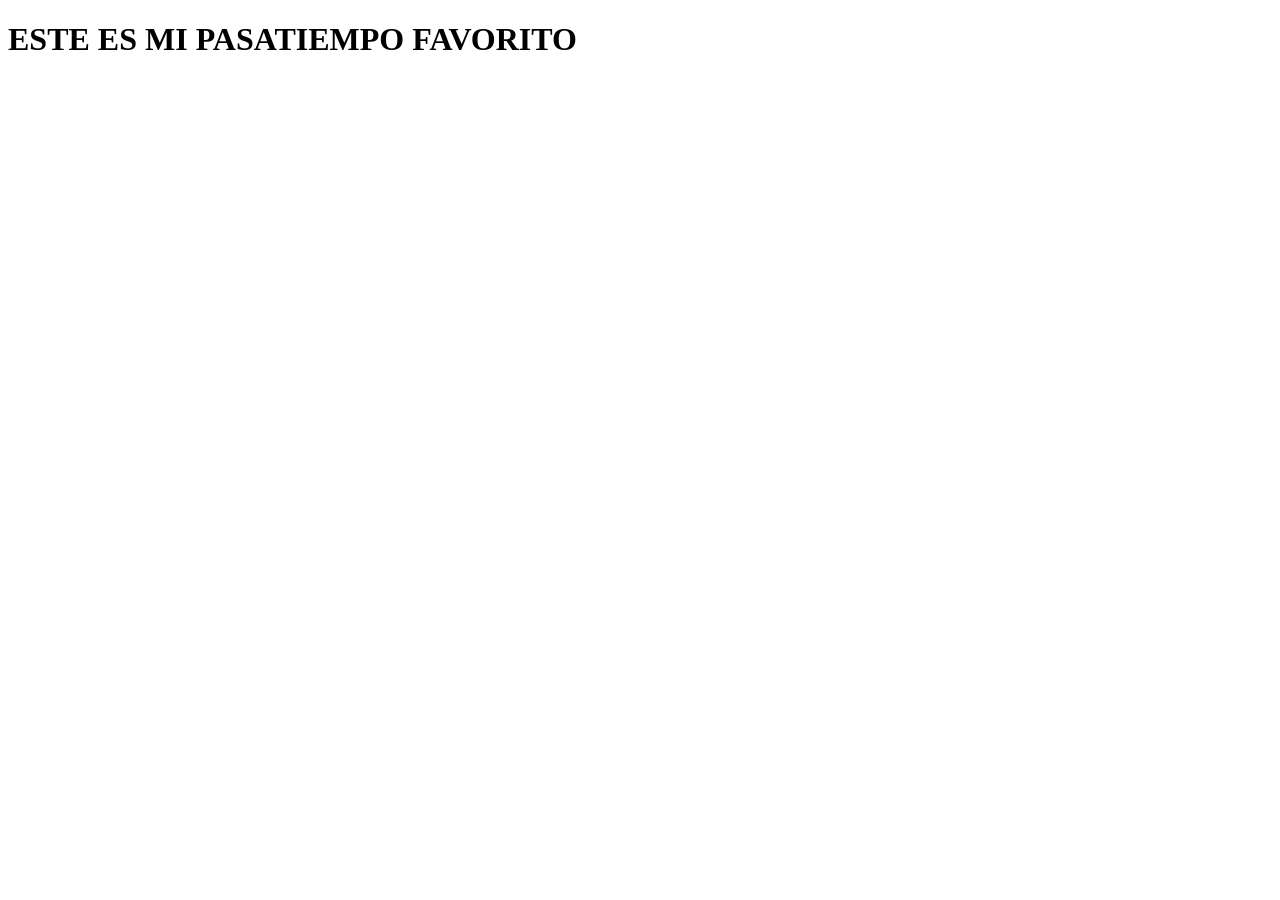
==== pasatiempos.html @ 4aa4c56f "NUEVO PROYECTO HOY" ====
<!DOCTYPE html>
<html lang="en">
<head>
    <meta charset="UTF-8">
    <meta name="viewport" content="width=device-width, initial-scale=1.0">
    <title>Document</title>
</head>
<body>
    <h1>ESTE ES MI PASATIEMPO FAVORITO</h1>
    
</body>
</html>
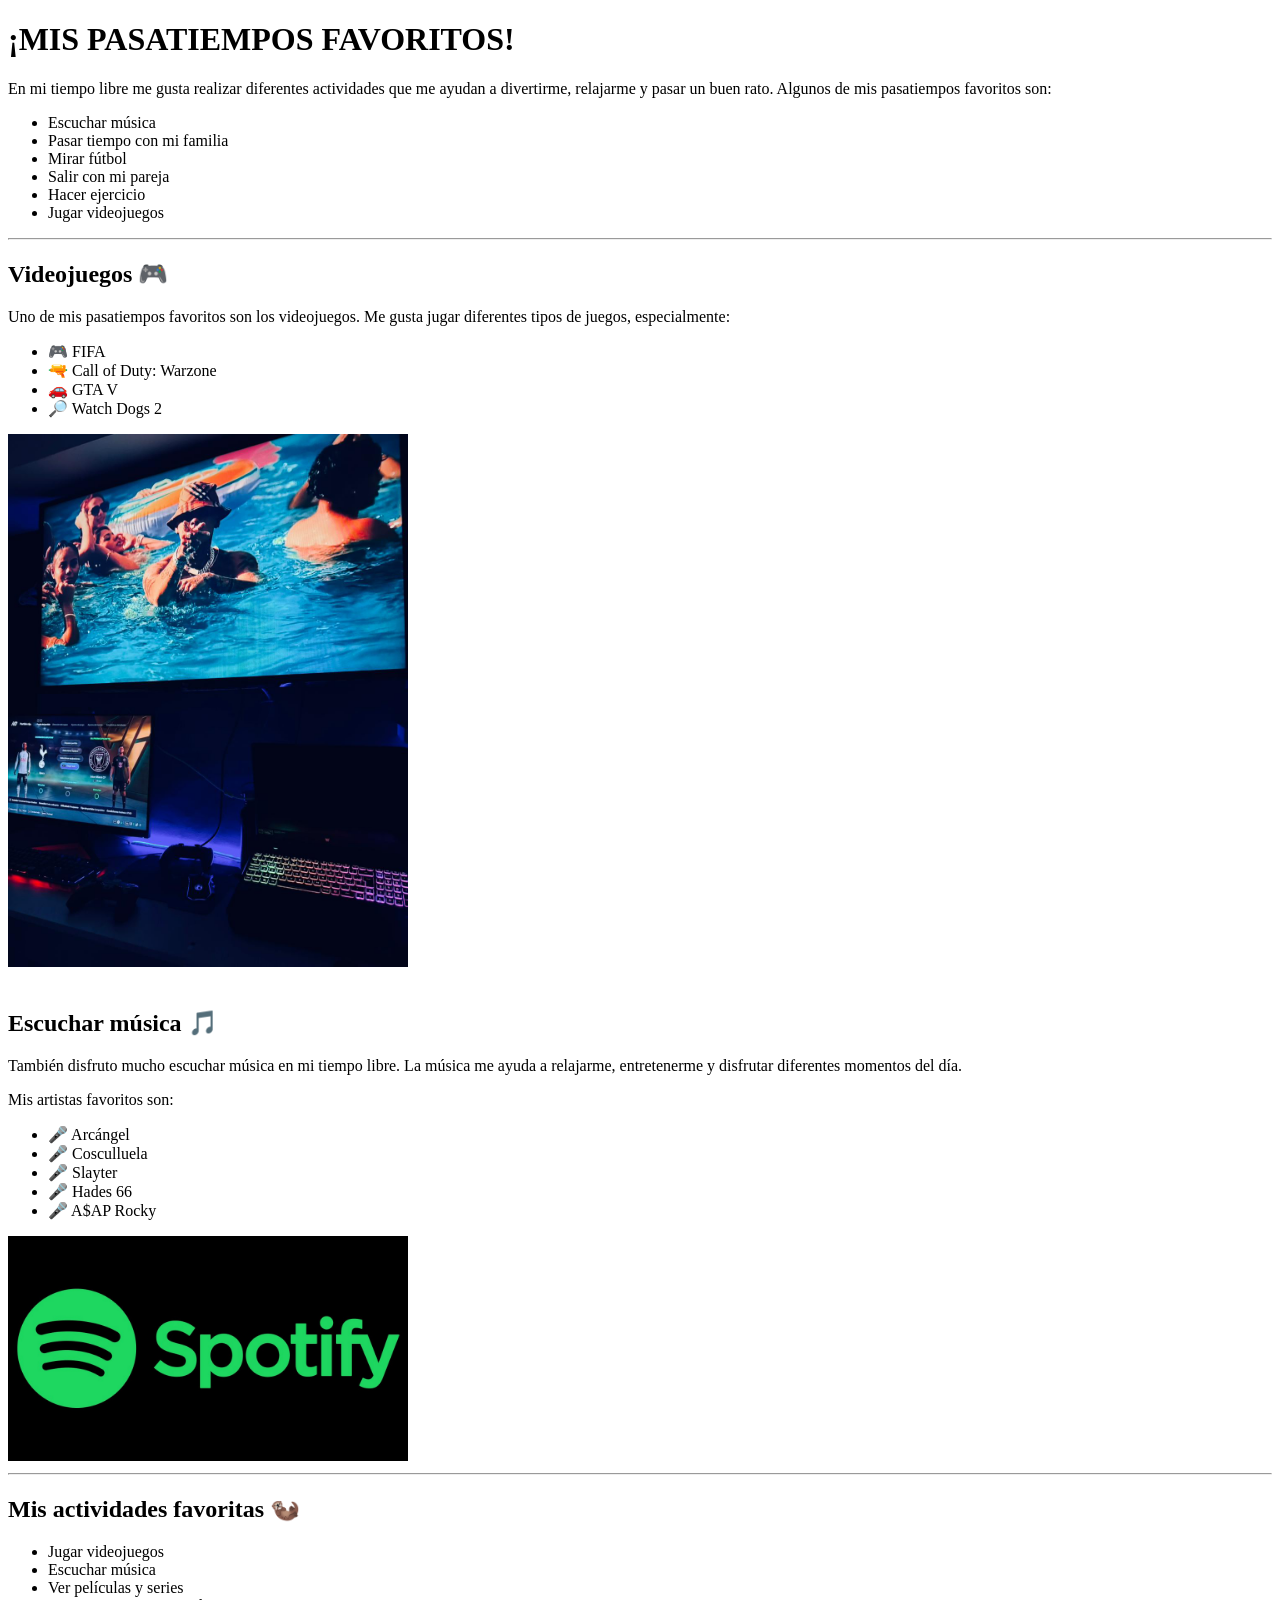
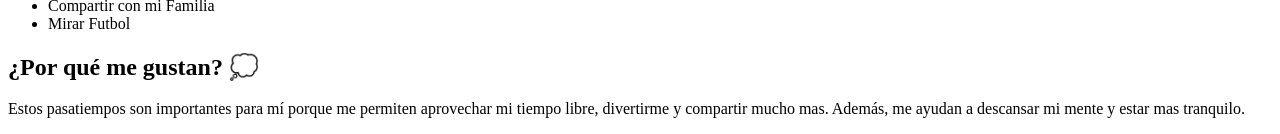
==== commit 155637f6: "AVANCE DEL DIA DE HOY DANIEL R 66" ====
--- a/pasatiempos.html
+++ b/pasatiempos.html
@@ -1,12 +1,93 @@
 <!DOCTYPE html>
-<html lang="en">
+<html lang="es">
 <head>
     <meta charset="UTF-8">
     <meta name="viewport" content="width=device-width, initial-scale=1.0">
-    <title>Document</title>
+    <title>Mis Pasatiempos</title>
 </head>
+
 <body>
-    <h1>ESTE ES MI PASATIEMPO FAVORITO</h1>
-    
+
+<h1>¡MIS PASATIEMPOS FAVORITOS!</h1>
+
+<p>
+    En mi tiempo libre me gusta realizar diferentes actividades
+    que me ayudan a divertirme, relajarme y pasar un buen rato.
+    Algunos de mis pasatiempos favoritos son:
+</p>
+
+<ul>
+    <li> Escuchar música</li>
+    <li> Pasar tiempo con mi familia</li>
+    <li> Mirar fútbol</li>
+    <li> Salir con mi pareja</li>
+    <li> Hacer ejercicio</li>
+    <li> Jugar videojuegos</li>
+</ul>
+
+<hr>
+
+<h2>Videojuegos 🎮</h2>
+
+<p>
+    Uno de mis pasatiempos favoritos son los videojuegos.
+    Me gusta jugar diferentes tipos de juegos, especialmente:
+</p>
+
+<ul>
+    <li>🎮 FIFA</li>
+    <li>🔫 Call of Duty: Warzone</li>
+    <li>🚗 GTA V</li>
+    <li>🔎 Watch Dogs 2</li>
+</ul>
+
+<img src="img/WhatsApp Image 2026-09-02 at 11.13.02 PM.jpeg"
+     alt="Videojuegos"
+     width="400">
+
+<br><br>
+
+<h2>Escuchar música 🎵</h2>
+
+<p>
+    También disfruto mucho escuchar música en mi tiempo libre.
+    La música me ayuda a relajarme, entretenerme y disfrutar
+    diferentes momentos del día.
+</p>
+
+<p>Mis artistas favoritos son:</p>
+
+<ul>
+    <li>🎤 Arcángel</li>
+    <li>🎤 Cosculluela</li>
+    <li>🎤 Slayter</li>
+    <li>🎤 Hades 66</li>
+    <li>🎤 A$AP Rocky</li>
+</ul>
+
+    <img src="img/spotifylogo.png"
+         alt="Musica"
+         width="400">
+
+    <hr>
+
+    <h2>Mis actividades favoritas 🦦</h2>
+
+    <ul>
+        <li> Jugar videojuegos</li>
+        <li> Escuchar música</li>
+        <li> Ver películas y series</li>
+        <li> Compartir con mi Familia</li>
+        <li> Mirar Futbol</li>
+    </ul>
+
+    <h2>¿Por qué me gustan? 💭</h2>
+
+    <p>
+        Estos pasatiempos son importantes para mí porque me permiten
+        aprovechar mi tiempo libre, divertirme y compartir mucho mas.
+        Además, me ayudan a descansar mi mente y estar mas tranquilo.
+    </p>
+
 </body>
 </html>
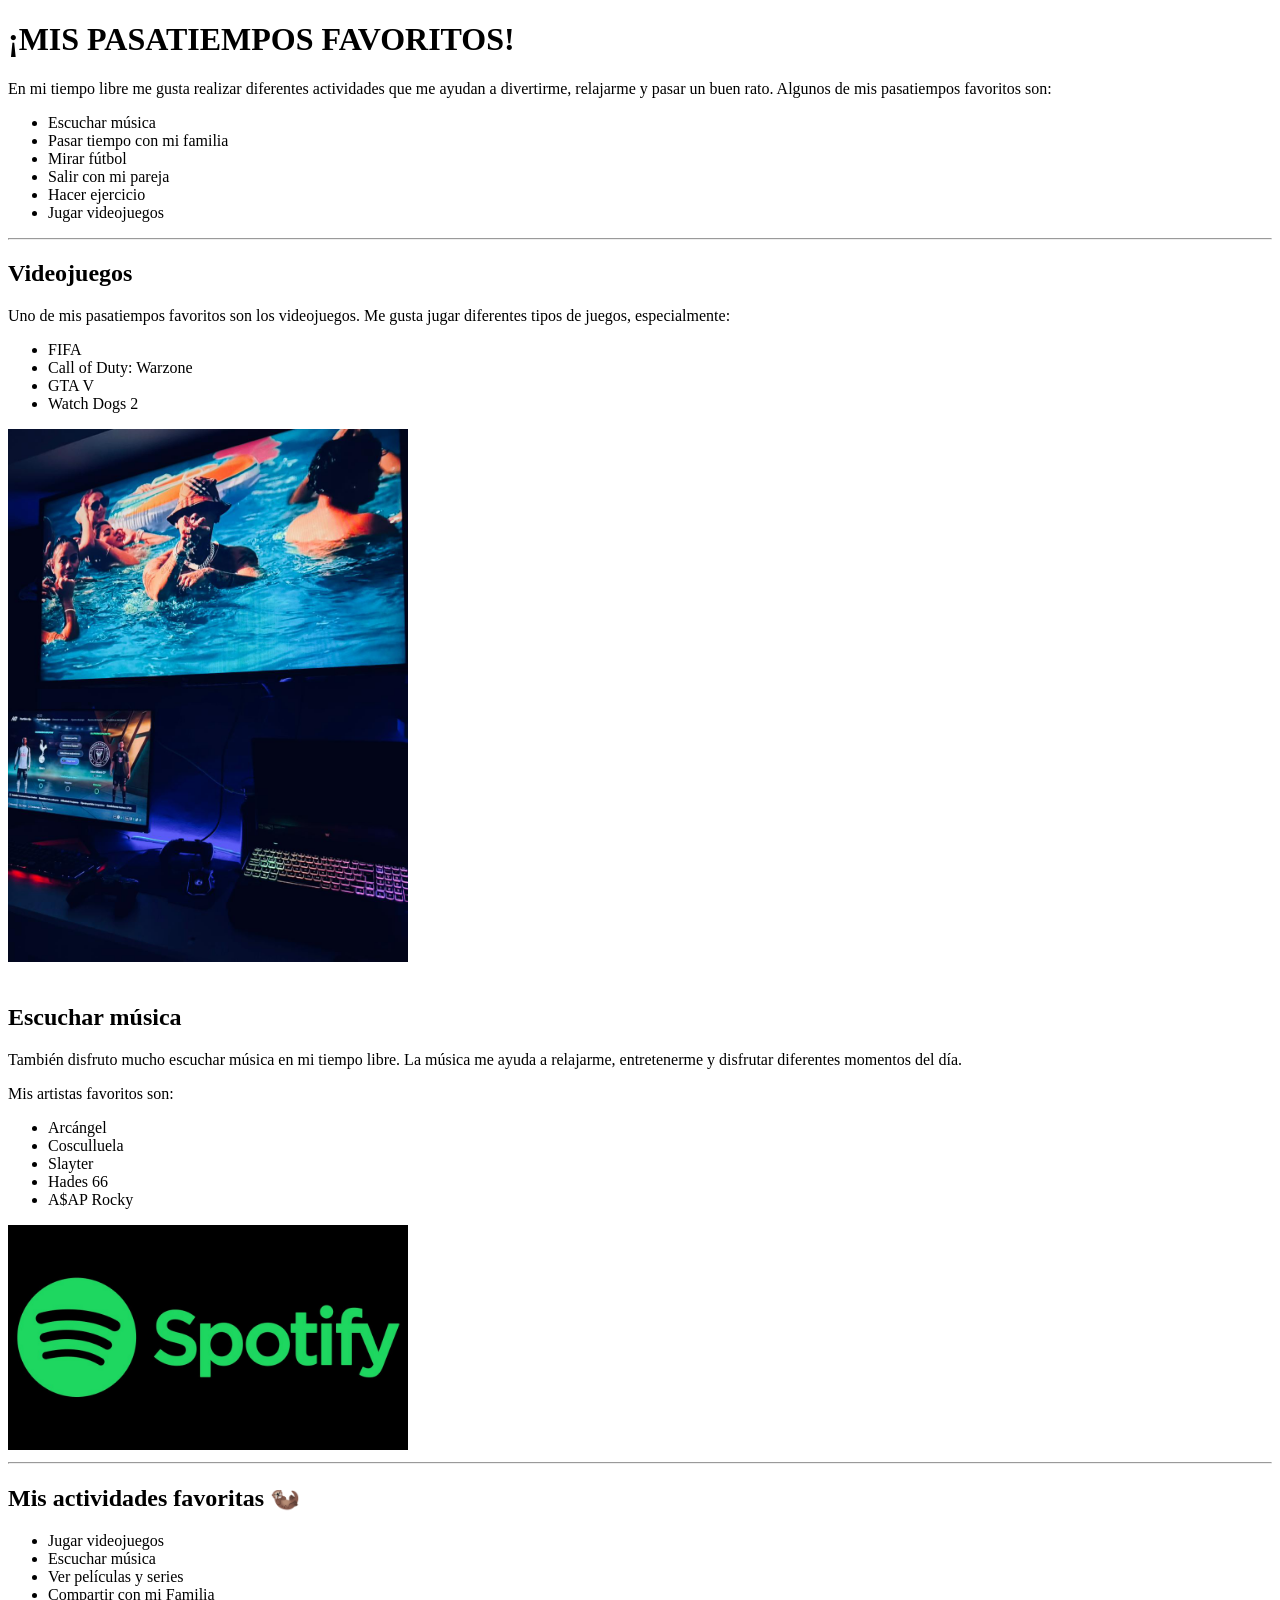
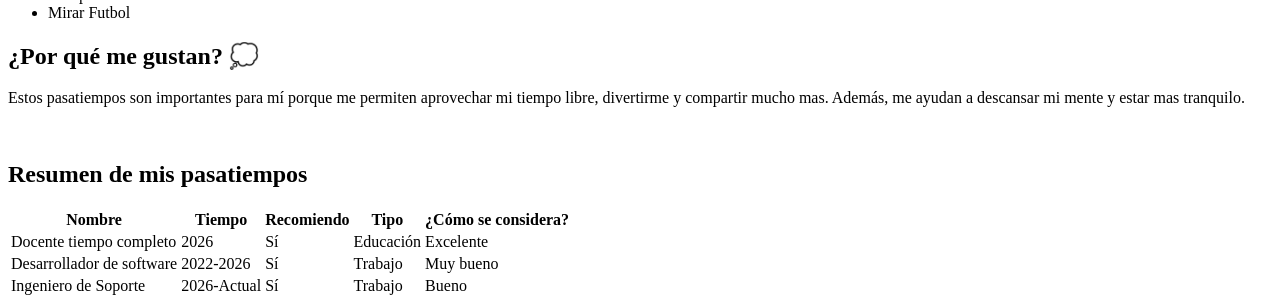
==== commit 40af68e3: "NUEVO CAMBIO HOY TABLA" ====
--- a/pasatiempos.html
+++ b/pasatiempos.html
@@ -27,7 +27,7 @@
 
 <hr>
 
-<h2>Videojuegos 🎮</h2>
+<h2>Videojuegos </h2>
 
 <p>
     Uno de mis pasatiempos favoritos son los videojuegos.
@@ -35,10 +35,10 @@
 </p>
 
 <ul>
-    <li>🎮 FIFA</li>
-    <li>🔫 Call of Duty: Warzone</li>
-    <li>🚗 GTA V</li>
-    <li>🔎 Watch Dogs 2</li>
+    <li> FIFA</li>
+    <li> Call of Duty: Warzone</li>
+    <li> GTA V</li>
+    <li> Watch Dogs 2</li>
 </ul>
 
 <img src="img/WhatsApp Image 2026-09-02 at 11.13.02 PM.jpeg"
@@ -47,7 +47,7 @@
 
 <br><br>
 
-<h2>Escuchar música 🎵</h2>
+<h2>Escuchar música</h2>
 
 <p>
     También disfruto mucho escuchar música en mi tiempo libre.
@@ -58,11 +58,11 @@
 <p>Mis artistas favoritos son:</p>
 
 <ul>
-    <li>🎤 Arcángel</li>
-    <li>🎤 Cosculluela</li>
-    <li>🎤 Slayter</li>
-    <li>🎤 Hades 66</li>
-    <li>🎤 A$AP Rocky</li>
+    <li> Arcángel</li>
+    <li> Cosculluela</li>
+    <li> Slayter</li>
+    <li> Hades 66</li>
+    <li> A$AP Rocky</li>
 </ul>
 
     <img src="img/spotifylogo.png"
@@ -90,4 +90,43 @@
     </p>
 
 </body>
+<br>
+<h2>Resumen de mis pasatiempos</h2>
+<table>
+    <thead>
+        <tr>
+            <th>Nombre</th>
+            <th>Tiempo</th>
+            <th>Recomiendo</th>
+            <th>Tipo</th>
+            <th>¿Cómo se considera?</th>
+        </tr>
+    </thead>
+
+    <tbody>
+        <tr>
+            <td>Docente tiempo completo</td>
+            <td>2026</td>
+            <td>Sí</td>
+            <td>Educación</td>
+            <td>Excelente</td>
+        </tr>
+
+        <tr>
+            <td>Desarrollador de software</td>
+            <td>2022-2026</td>
+            <td>Sí</td>
+            <td>Trabajo</td>
+            <td>Muy bueno</td>
+        </tr>
+
+        <tr>
+            <td>Ingeniero de Soporte</td>
+            <td>2026-Actual</td>
+            <td>Sí</td>
+            <td>Trabajo</td>
+            <td>Bueno</td>
+        </tr>
+    </tbody>
+</table>
 </html>
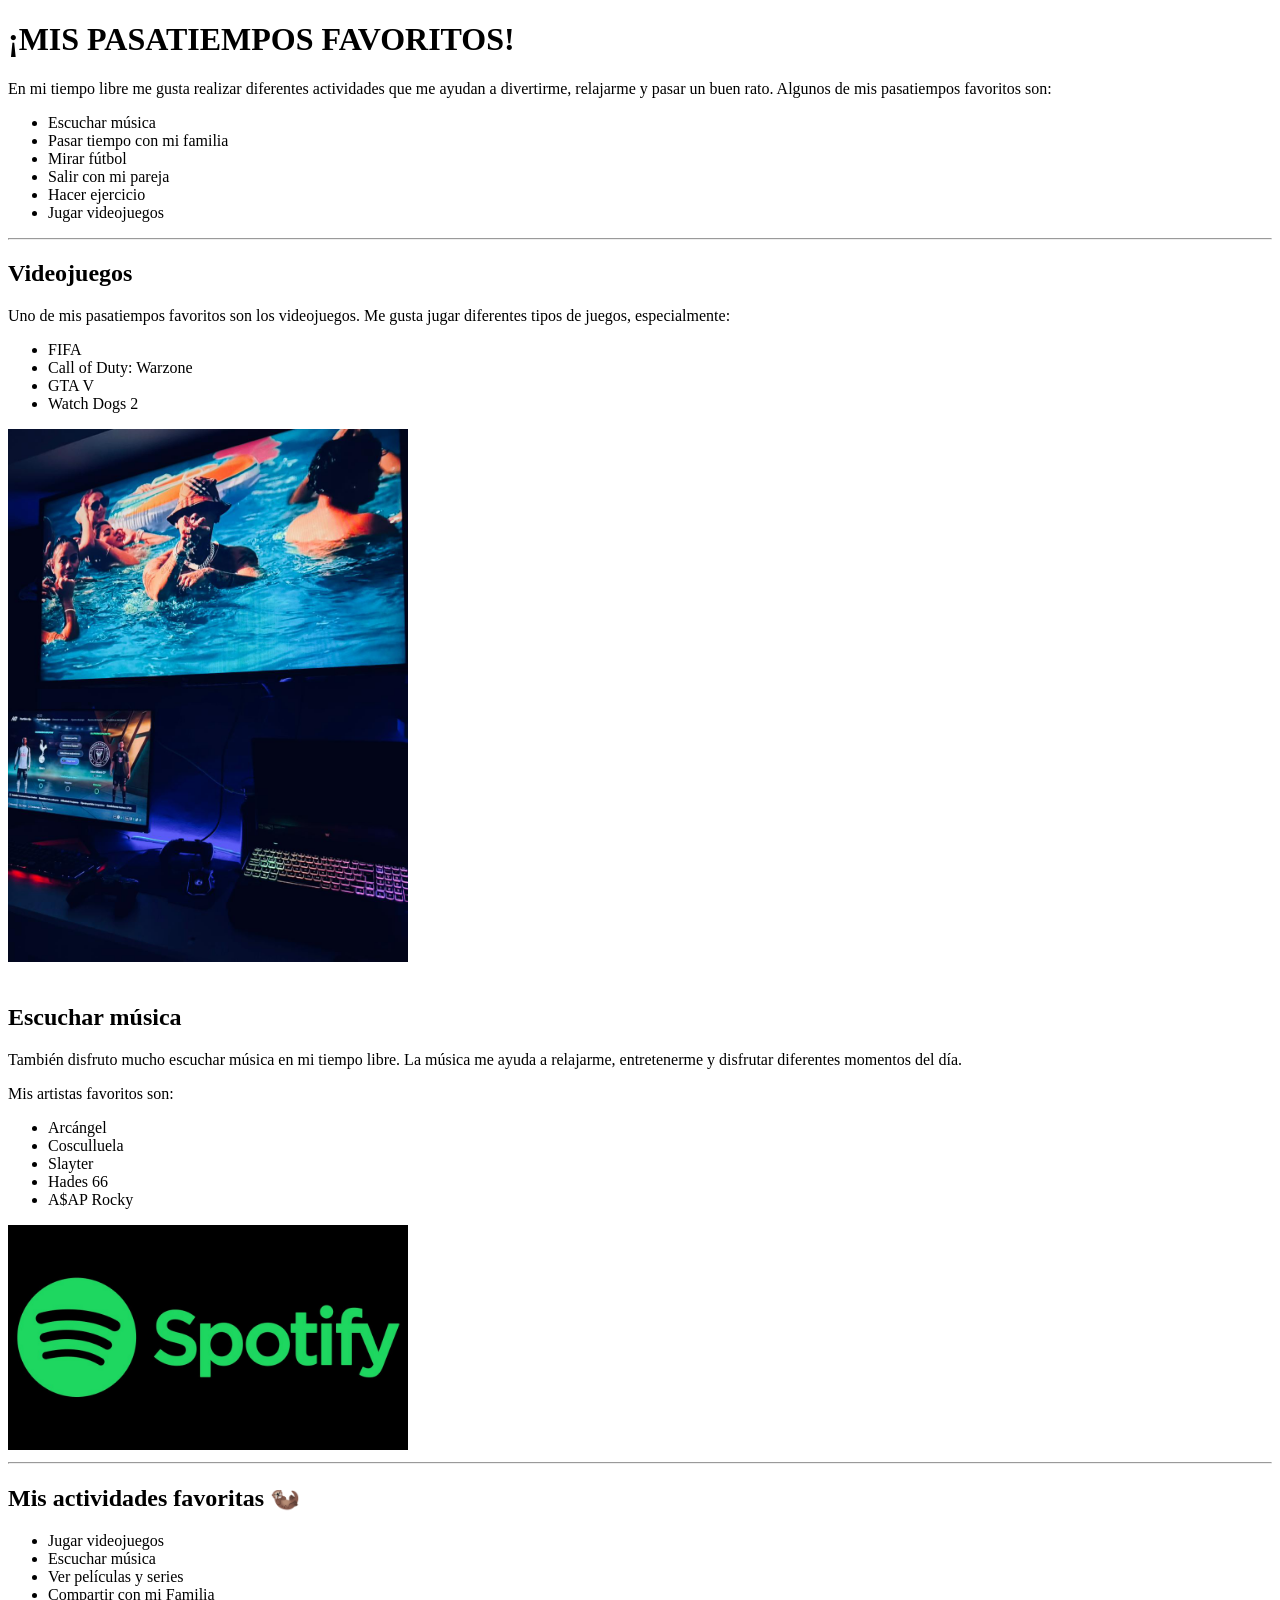
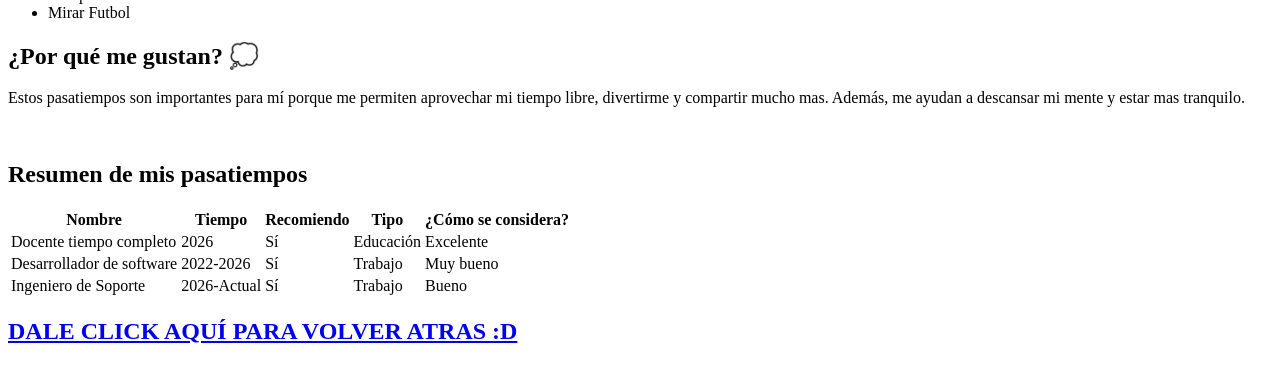
==== commit 114217d2: "NUEVO HOY BOTON" ====
--- a/pasatiempos.html
+++ b/pasatiempos.html
@@ -129,4 +129,10 @@
         </tr>
     </tbody>
 </table>
+        <h2>
+            <a href="index.html">
+                DALE CLICK AQUÍ PARA VOLVER ATRAS :D
+            </a>
+        </h2>
+
 </html>
